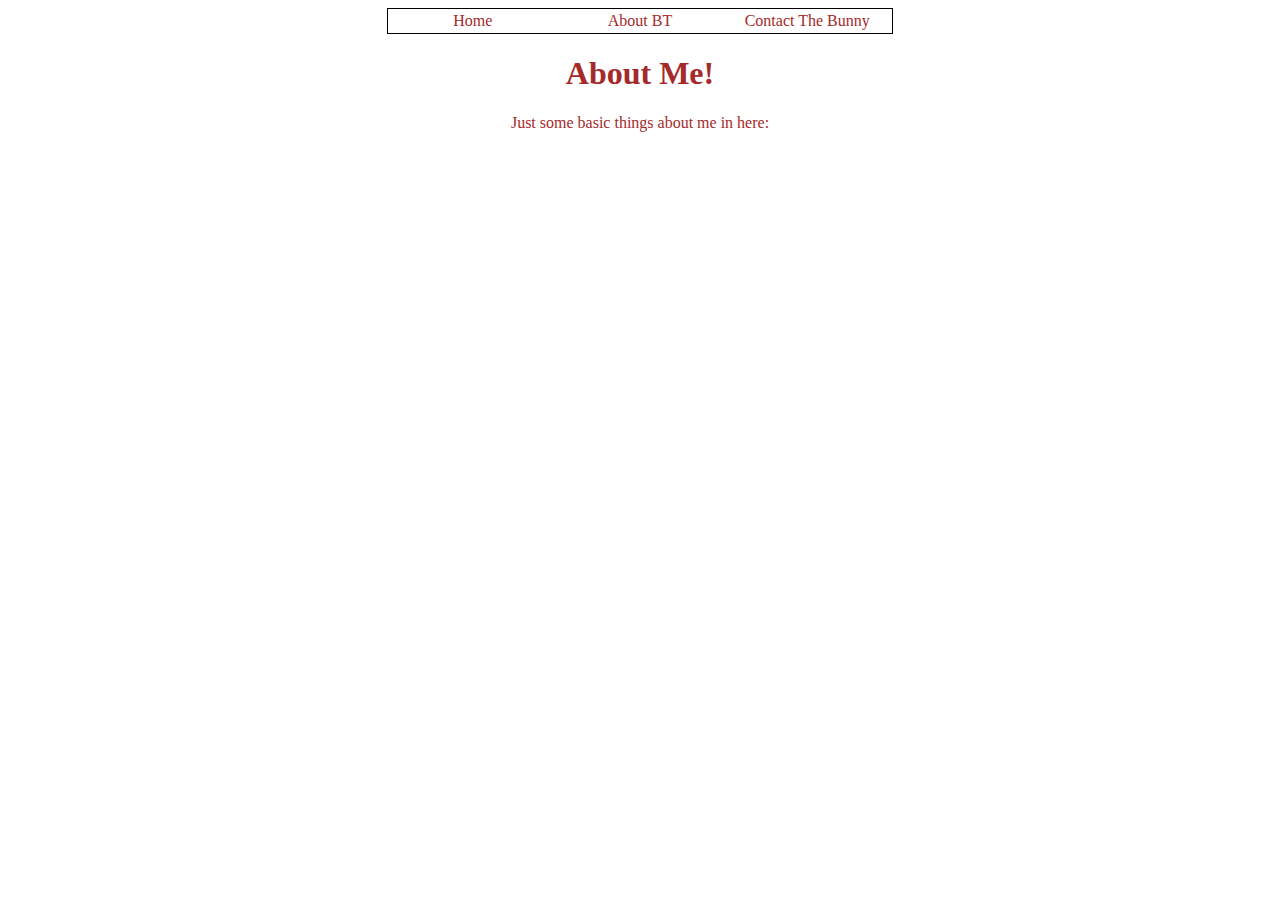
==== About BT.html @ 1967f20a "new files" ====
<!DOCTYPE html>
<html>
<head>
<title>About Bubble Tea</title>
<link rel="stylesheet" href="css/style.css">
</head>
<body>
  <table>
    <tr>
        <td><a href="./Index.html">Home</a></td>
        <td><a href="./About BT.html">About BT</a></td>
        <td><a href="./Contact.html">Contact The Bunny</a></td>
    </tr>
  </table>
<h1>About Me!</h1>
<p>Just some basic things about me in here:</p> 
</body>
</html>
---- css/style.css ----
body 
{
    text-align: center;
    color: brown;
   
    
}
table
 {
    margin-left: 30%;
    width: 40%;
    border: 1px solid black;
}
a 
{
    text-align: left;
    color: brown;
    text-decoration: none; 
}
td 
{
    text-align: center;
    color: brown;
    width: 30%;
}

table.form td {
    text-align: left;
}
table.form td textarea
{
     width: 98%;
     height: 40px;
}
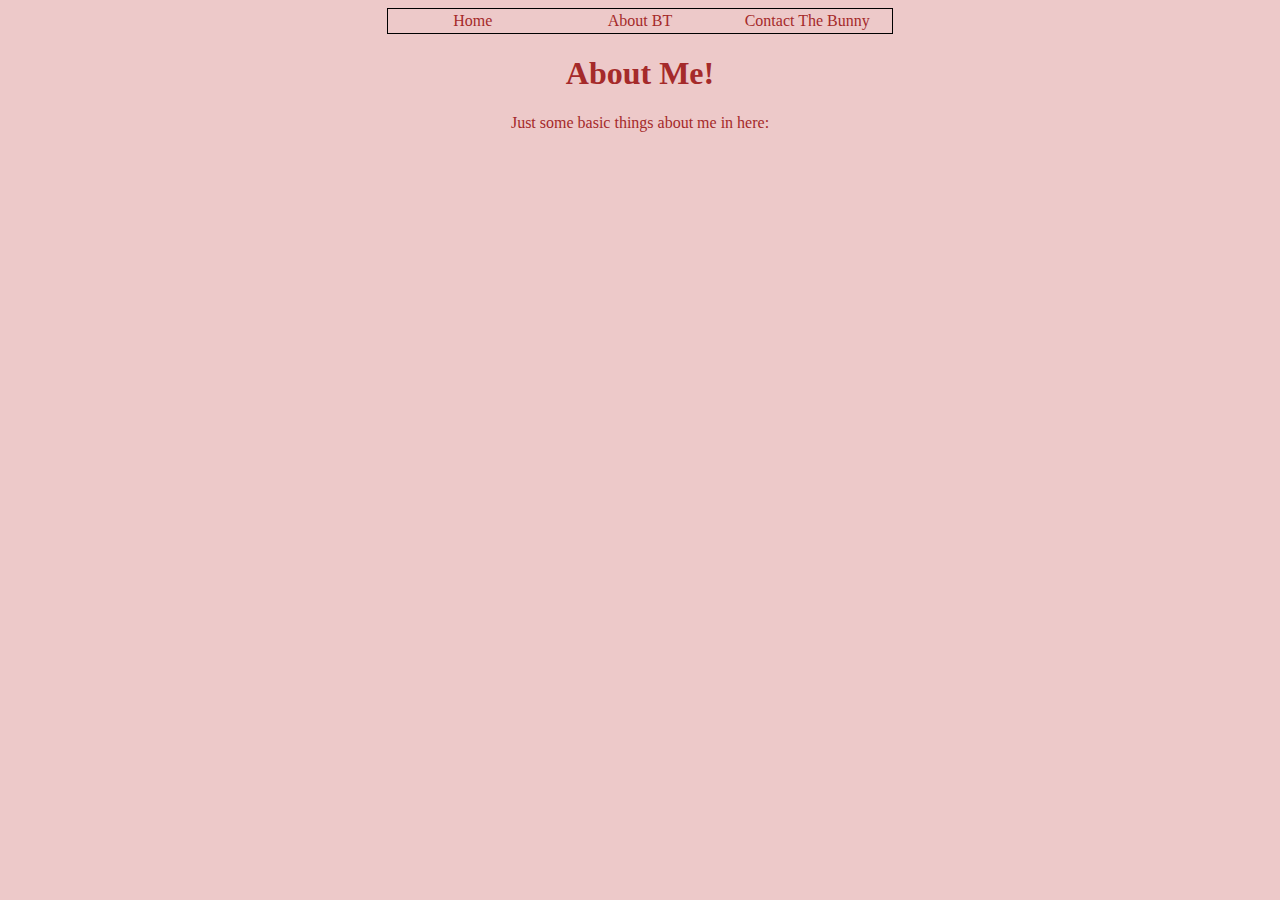
==== commit 343a18cb: "New menu" ====
--- a/About BT.html
+++ b/About BT.html
@@ -3,15 +3,10 @@
 <head>
 <title>About Bubble Tea</title>
 <link rel="stylesheet" href="css/style.css">
+<script src="js/site.js"></script>
 </head>
-<body>
-  <table>
-    <tr>
-        <td><a href="./Index.html">Home</a></td>
-        <td><a href="./About BT.html">About BT</a></td>
-        <td><a href="./Contact.html">Contact The Bunny</a></td>
-    </tr>
-  </table>
+<body onload="includeHTML();">
+  <div class="menu" id="menu"></div>
 <h1>About Me!</h1>
 <p>Just some basic things about me in here:</p> 
 </body>
--- a/css/style.css
+++ b/css/style.css
@@ -2,8 +2,7 @@
 {
     text-align: center;
     color: brown;
-   
-    
+    background-color: rgb(237, 201, 201);
 }
 table
  {
